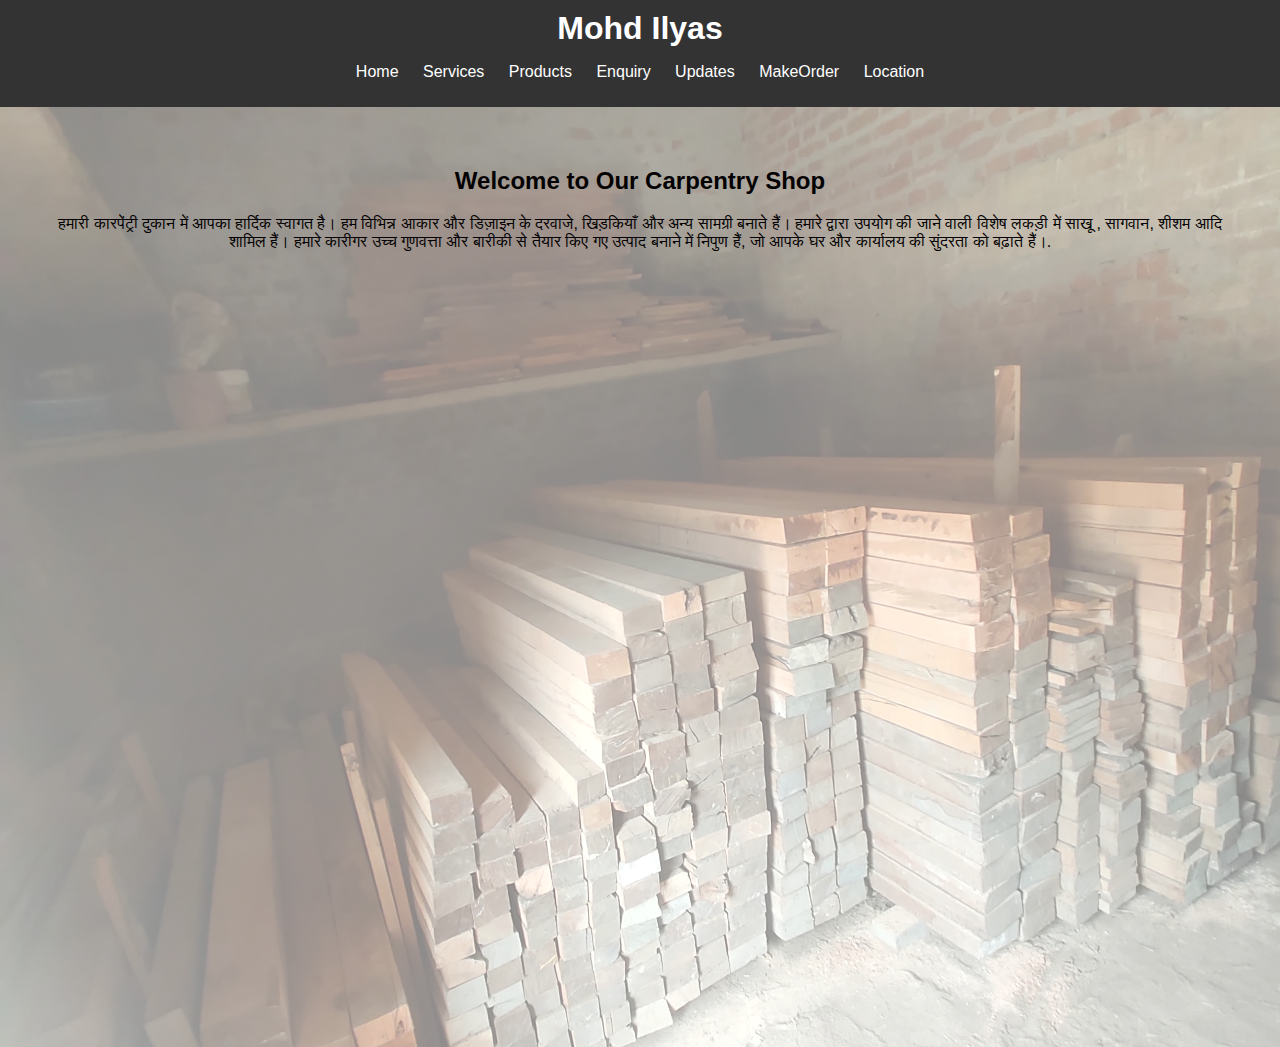
==== index.html @ f32e53ff "20" ====
<!DOCTYPE html>
<html lang="en">
<head>
    <meta charset="UTF-8">
    <meta name="viewport" content="width=device-width, initial-scale=1.0">
    <title>Mohd Ilyas</title>
    <link rel="stylesheet" href="styles.css">
</head>
<body>
    <header>
        <h1>Mohd Ilyas</h1>
        <nav>
            <ul>
                <li><a href="#home" onclick="showSection('home')">Home</a></li>
                <li><a href="#services" onclick="showSection('services')">Services</a></li>
                <li><a href="#products" onclick="showSection('products')">Products</a></li>
                <li><a href="#enquiry" onclick="showSection('enquiry')">Enquiry</a></li>
                <li><a href="#Updates" onclick="showSection('Updates')">Updates</a></li>
                <li><a href="#MakeOrder" onclick="showSection('MakeOrder')">MakeOrder</a></li>
                <li><a href="#Location" onclick="showSection('Location')">Location</a></li>
            </ul>
        </nav>
    </header>
    <section id="home" class="section">
        <div id="home-content">
          <h2>Welcome to Our Carpentry Shop</h2>
          <p>हमारी कारपेंट्री दुकान में आपका हार्दिक स्वागत है। हम विभिन्न आकार और डिज़ाइन के दरवाजे, खिड़कियाँ और अन्य सामग्री बनाते हैं। हमारे द्वारा उपयोग की जाने वाली विशेष लकड़ी में साखू , सागवान, शीशम आदि शामिल हैं। हमारे कारीगर उच्च गुणवत्ता और बारीकी से तैयार किए गए उत्पाद बनाने में निपुण हैं, जो आपके घर और कार्यालय की सुंदरता को बढ़ाते हैं।.</p>
          
        </div>
      </section>
      <section id="Location" class="section">
        <div id="home-content">
          <center><h3>Location</h3></center>
          <div id="map-container">
            <!-- Google Map Embed Code -->
            <iframe src="https://www.google.com/maps/embed?pb=!1m18!1m12!1m3!1d3551.2503945210206!2d81.45028599999999!3d27.116922199999998!2m3!1f0!2f0!3f0!3m2!1i1024!2i768!4f13.1!3m3!1m2!1s0x3999771df109e889%3A0x851fa2d61be00655![base64]!5e0!3m2!1sen!2sin!4v1720118181406!5m2!1sen!2sin" width="600" height="450" style="border:0;" allowfullscreen="" loading="lazy" referrerpolicy="no-referrer-when-downgrade"></iframe>
              </div>
        </div>
      </section>
      

    <section id="services" class="section">
        <center><h2>Services</h2></center>
        <div class="service-list">
            <div class="service-item">
                <img src="service1.jpg" alt="Service 1">
                <h3>Door(दरवाजा)</h3>
                <p>किसी भी साइज का और डिज़ाइन का दरवाजा उपलब्ध है आर्डर देने पर भी बनाया जाता है </p>
            </div>
            <div class="service-item">
                <img src="service2.jpg" alt="Service 2">
                <h3>Window(विंडो)</h3>
                <p>तरह तरह साइज और डिज़ाइन के विंडो और कस्टमर डिमांड के हिसाब से बनाया जाता है </p>
            </div>
            <div class="service-item">
                <img src="service3.jpg" alt="Service 3">
                <h3>साखू लकड़ी </h3>
                <p>साखू की भिन्न भिन्न साइज की लकड़ी भी उपलब्ध है </p>
            </div>
            <div class="service-item">
                <img src="service4.jpg" alt="Service 4">
                <h3>छाः बाजू  दरवाजा </h3>
                <p>इस दरवाजा को को छाः बाजू  दरवाजा  कहते है इसमें हाथ से नक्कासी की जाती है और ये main गेट पे आम तौर पे लगता है </p>
            </div>
            <div class="service-item">
                <img src="aara_mil.jpg" alt="Service 5">
                <h3>आरा मिल (मशीन)</h3>
                <p>यह मशीन मुख्य रूप से लकड़ी को कच्चे रूप में काटने और आकार देने के लिए इस्तेमाल की जाती है। आरा मिल में लकड़ी के बड़े-बड़े लट्ठों को छोटे-छोटे टुकड़ों में काटकर उन्हें तख्ते, प्लैंक, या बीम के रूप में तैयार किया जाता है।</p>
            </div>
            <!-- Add more services as needed -->
        </div>
    </section>
    <section id="Updates" class="section">
        <h5><center>Nothing Updates</center></h5>
    </section>
    <section id="MakeOrder" class="section">
        
        <center>This is not formally working we will updates soon about that</center>
    </section>
    <section id="products" class="section">
        <center><h2>Our Products</h2></center>
        <div class="carousel-container">
            <div class="carousel-frame">
                <div class="carousel">
                    <div class="product-item">
                        <img src="service1.jpg" alt="Product 1">
                        <h3>Doors</h3>
                        <p>Different - Different Size Doors</p>
                    </div>
                    <div class="product-item">
                        <img src="service2.jpg" alt="Product 2">
                        <h3>Windows</h3>
                        <p>Different-Different size, Structure and Designof Windows</p>
                    </div>
                    <div class="product-item">
                        <img src="service3.jpg" alt="Product 3">
                        <h3>Sakhu Wood Cutting</h3>
                        <p>...........</p>
                    </div>
                    <div class="product-item">
                        <img src="service4.jpg" alt="Product 4">
                        <h3>Doors with Designing in wood</h3>
                        <p>... </p>
                    </div>
                    <div class="product-item">
                        <img src="product5.jpg" alt="Product 5">
                        <h3>Pallas</h3>
                        <p></p>
                    </div>
                    <div class="product-item">
                        <img src="I3.jpg" alt="Product 6">
                        <h3>Door and Windows</h3>
                        <p></p>
                    </div>
                    <div class="product-item">
                        <img src="I7.jpg" alt="Product 7">
                        <h3>Exiting Product made</h3>
                        <p></p>
                    </div>
                    <div class="product-item">
                        <img src="I6.jpg" alt="Product 8">
                        <h3>Product</h3>
                        <p></p>
                    </div>
                    <!-- Add more product items as needed -->
                </div>
            </div>
            <div class="carousel-dots">
                <!-- Dots will be dynamically generated -->
            </div>
        </div>
    </section>
    
    
    
    
    
    

    <section id="enquiry" class="section">
        <center><h2>Enquiry</h2></center>
        <p>For any enquiries, please call: <strong>7080240478,</strong> <strong>9415530060</strong></p>
        <p>E:mail--<strong>anaskhan3458027@gmail.com</strong></p>
       
    </section>

    <footer>
        <p>&copy; 2024 Mohd Ilyas</p>
    </footer>

    <script src="scripts.js"></script>
</body>
</html>
---- styles.css ----
/* styles.css */
body {
  font-family: Arial, sans-serif;
  margin: 0;
  padding: 0;
}

header {
  background-color: #333;
  color: #fff;
  padding: 10px 0;
}

header h1 {
  margin: 0;
  text-align: center;
}

nav ul {
  list-style: none;
  padding: 0;
  text-align: center;
}

nav ul li {
  display: inline;
  margin: 0 10px;
}

nav ul li a {
  color: #fff;
  text-decoration: none;
}

section {
  padding: 20px;
  display: none; /* Hide all sections by default */
}

section.active {
  display: block; /* Show active section */
}
#home {
  position: relative;
  background: url('service3.jpg') no-repeat center center;
  background-size: cover;
  height: 100vh; /* Ensure the home section covers the full viewport height */
  color: rgb(3, 1, 1); /* Ensure the text color is white */
}
#MakeOrder  {
  color: rgb(128, 3, 3);
  font-size: xx-large;
 
}
#Updates{
  color: rgb(38, 128, 3);
  font-size: xx-large;
}
#map-container {
  width: 100%;
  height: 0;
  padding-bottom: 56.25%; /* Aspect ratio 16:9 */
  position: relative;
}

#map-container iframe {
  position: absolute;
  top: 0;
  left: 0;
  width: 100%;
  height: 100%;
  border: 0;
}


#home::before {
  content: '';
  position: absolute;
  top: 0;
  left: 0;
  width: 100%;
  height: 100%;
  background-color: rgba(255, 255, 255, 0.5); /* Light overlay with transparency */
  z-index: 1;
}

#home-content {
  position: relative;
  z-index: 2;
  padding: 20px;
  text-align: center;
}


#services .service-list,
#products .product-list {
  display: flex;
  flex-wrap: wrap;
  justify-content: space-around;
}

.service-item,
.product-item {
  background-color: #f4f4f4;
  border: 1px solid #ddd;
  margin: 10px;
  padding: 10px;
  text-align: center;
  width: 200px; /* Fixed width for desktop */
}

.service-item img,
.product-item img {
  max-width: 100%;
  height: auto;
}

footer {
  background-color: #333;
  color: #fff;
  text-align: center;
  padding: 10px 0; /* Adjust padding as needed */
  display: none; /* Initially hide the footer */
  position: absolute;
  bottom: 1;
  width: 100%;
}

/* Carousel styles */
.carousel-container {
  position: relative;
  width: 100%; /* Full width for mobile */
  overflow: hidden;
}

.carousel-frame {
  display: flex;
  overflow: hidden;
  width: 100%;
}

.carousel {
  display: flex;
  transition: transform 0.5s ease;
}

.product-item {
  flex: 0 0 20%; /* Full width for mobile */
  box-sizing: border-box;
  margin: 10px;
  background-color: #f4f4f4;
  border: 1px solid #ddd;
  padding: 10px;
  text-align: center;
}

.product-item img {
  width: 100%;
  height: auto;
}

.carousel-dots {
  text-align: center;
  padding: 10px 0;
}

.carousel-dots .dot {
  height: 15px;
  width: 15px;
  margin: 0 5px;
  background-color: #bbb;
  border-radius: 50%;
  display: inline-block;
  cursor: pointer;
}

.carousel-dots .dot.active {
  background-color: #717171;
}
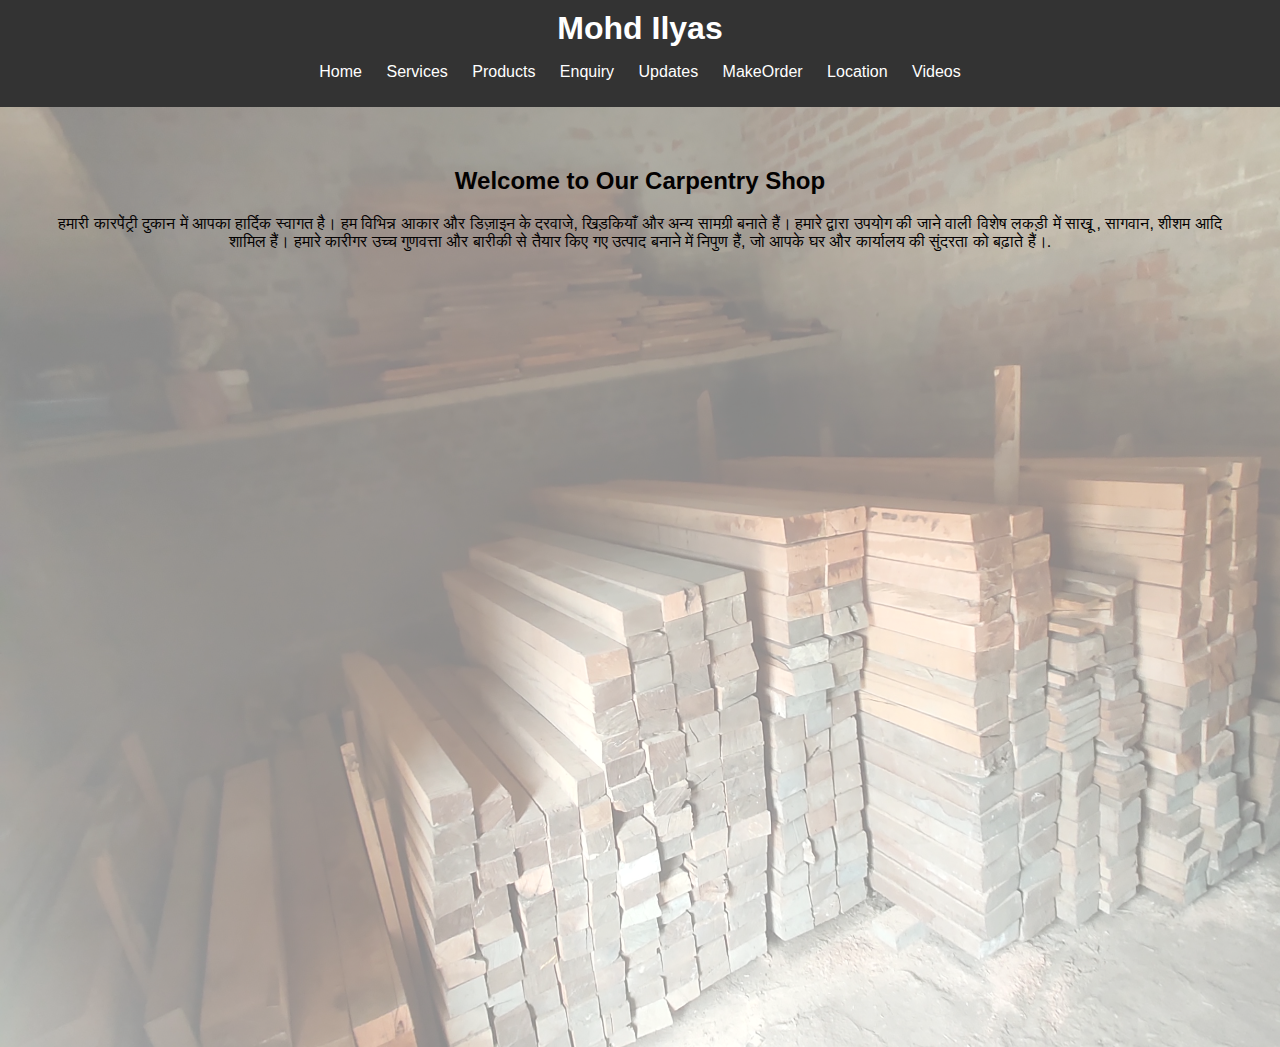
==== commit 51bc1f82: "22" ====
--- a/index.html
+++ b/index.html
@@ -18,6 +18,7 @@
                 <li><a href="#Updates" onclick="showSection('Updates')">Updates</a></li>
                 <li><a href="#MakeOrder" onclick="showSection('MakeOrder')">MakeOrder</a></li>
                 <li><a href="#Location" onclick="showSection('Location')">Location</a></li>
+                <li><a href="#Videos" onclick="showSection('Videos')">Videos</a></li>
             </ul>
         </nav>
     </header>
@@ -73,10 +74,7 @@
     <section id="Updates" class="section">
         <h5><center>Nothing Updates</center></h5>
     </section>
-    <section id="MakeOrder" class="section">
-        
-        <center>This is not formally working we will updates soon about that</center>
-    </section>
+   
     <section id="products" class="section">
         <center><h2>Our Products</h2></center>
         <div class="carousel-container">
@@ -144,6 +142,56 @@
        
     </section>
 
+
+    <section id="MakeOrder" class="section">
+        <center><h3>Order Form</h3></center>
+        <div id="order-content">
+          
+          <form action="submitOrder" method="post" enctype="multipart/form-data" class="order-form">
+            <div class="form-group">
+              <label for="name">Name:</label>
+              <input type="text" id="name" name="name" required>
+            </div>
+            <div class="form-group">
+              <label for="contact">Contact Number:</label>
+              <input type="text" id="contact" name="contact" required>
+            </div>
+            <div class="form-group">
+              <label for="location">Location:</label>
+              <input type="text" id="location" name="location" required>
+            </div>
+            <div class="form-group">
+              <label for="product">Type of Product:</label>
+              <input type="text" id="product" name="product" required>
+            </div>
+            <div class="form-group">
+              <label for="architecture">Upload Architecture:</label>
+              <input type="file" id="architecture" name="architecture" accept=".jpg, .jpeg, .png, .pdf" required>
+            </div>
+            <center><input type="submit" value="Submit Order"></center>
+          </form>
+        </div>
+      </section>
+      
+      
+      <section id="Videos" class="section">
+        <div id="video-content">
+          <center><h3>Our Videos</h3></center>
+          <div class="video-list">
+            <div class="video-item">
+                <iframe width="560" height="315" src="https://www.youtube.com/embed/rSlCRpt4ZBo?si=CwUkICQcSRfFz9hZ" title="YouTube video player" frameborder="0" allow="accelerometer; autoplay; clipboard-write; encrypted-media; gyroscope; picture-in-picture; web-share" referrerpolicy="strict-origin-when-cross-origin" allowfullscreen></iframe>
+            </div>
+            <div class="video-item">
+             <center> <iframe width="560" height="315" src="https://www.youtube.com/embed/VIDEO_ID_2" frameborder="0" allowfullscreen></iframe></center>
+            </div>
+            <!-- Add more video items as needed -->
+          </div>
+        </div>
+      </section>
+      
+      
+      
+
     <footer>
         <p>&copy; 2024 Mohd Ilyas</p>
     </footer>
--- a/styles.css
+++ b/styles.css
@@ -47,11 +47,54 @@
   height: 100vh; /* Ensure the home section covers the full viewport height */
   color: rgb(3, 1, 1); /* Ensure the text color is white */
 }
-#MakeOrder  {
-  color: rgb(128, 3, 3);
-  font-size: xx-large;
+/* Center the form and align labels and inputs to the left */
+#order-content {
+  display: flex;
+  justify-content: center;
+}
+
+.order-form {
+  width: 100%;
+  max-width: 500px;
+  margin: 0 auto;
+  padding: 20px;
+  background-color: #f9f9f9;
+  border: 1px solid #ddd;
+  border-radius: 5px;
+}
+
+.form-group {
+  display: flex;
+  flex-direction: column;
+  margin-bottom: 15px;
+}
+
+.form-group label {
+  margin-bottom: 5px;
+}
+
+.form-group input[type="text"],
+.form-group input[type="file"] {
+  padding: 8px;
+  font-size: 16px;
+}
+
+.order-form input[type="submit"] {
+  padding: 10px 20px;
+  font-size: 16px;
+  background-color: #4CAF50;
+  color: white;
+  border: none;
+  border-radius: 5px;
+  cursor: pointer;
+}
+
+.order-form input[type="submit"]:hover {
+  background-color: #45a049;
+}
+
  
-}
+
 #Updates{
   color: rgb(38, 128, 3);
   font-size: xx-large;
@@ -177,3 +220,33 @@
 .carousel-dots .dot.active {
   background-color: #717171;
 }
+
+
+/* Center the video content and align videos properly */
+#video-content {
+  display: flex;
+  justify-content: center;
+  flex-direction: column;
+  align-items: center;
+  margin: 20px 0;
+}
+
+.video-list {
+  display: flex;
+  flex-wrap: wrap;
+  justify-content: center;
+  gap: 20px;
+}
+
+.video-item {
+  max-width: 100%;
+  width: 560px;
+  height: 315px;
+  margin-bottom: 20px;
+}
+
+.video-item iframe {
+  width: 100%;
+  height: 100%;
+  border: none;
+}
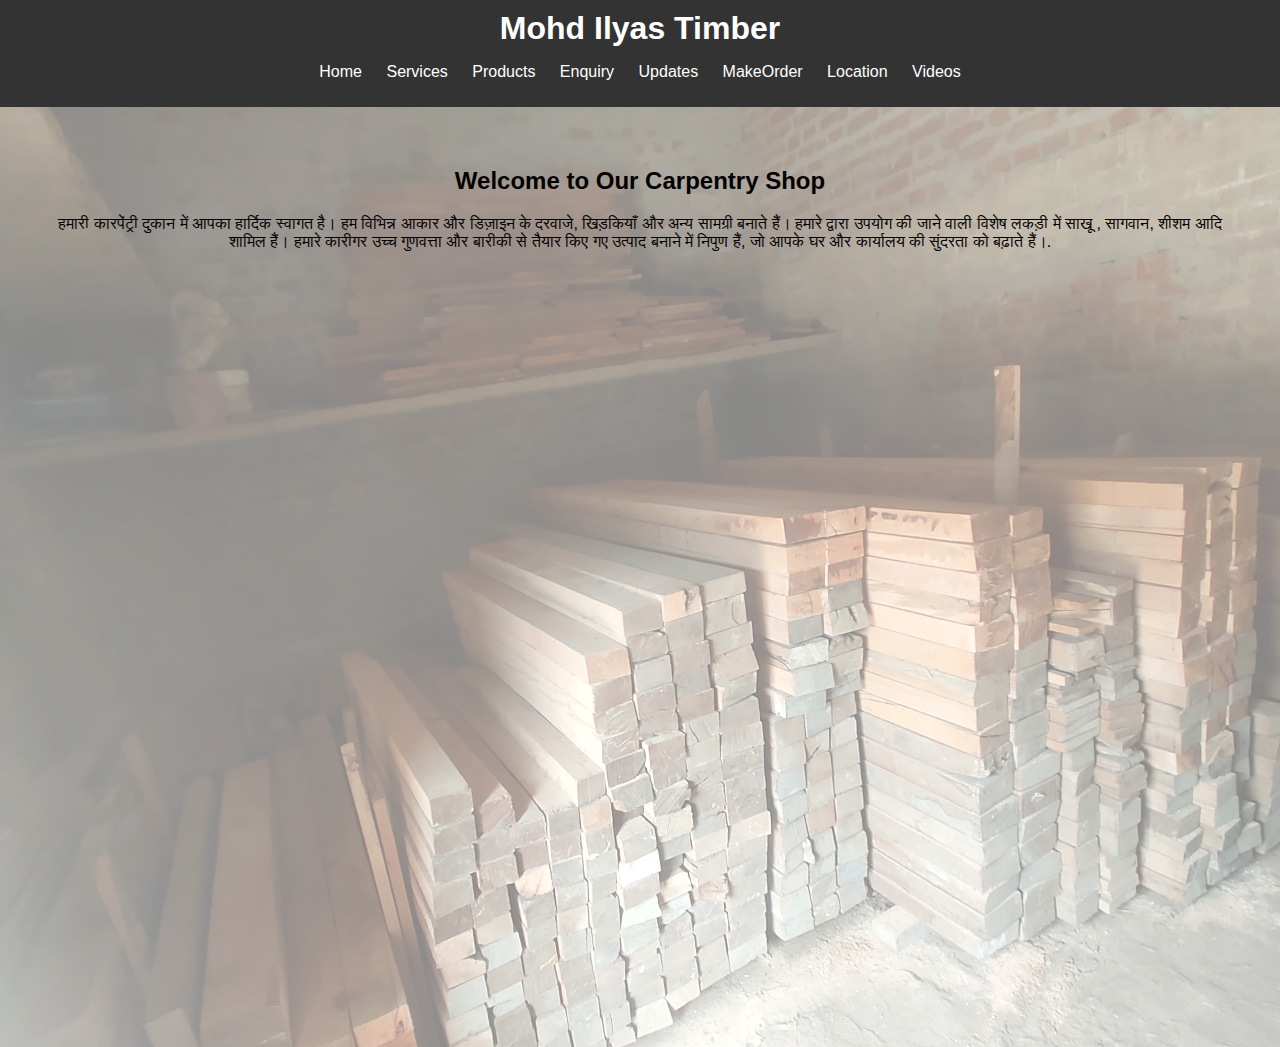
==== commit bf5a99a8: "24" ====
--- a/index.html
+++ b/index.html
@@ -3,12 +3,12 @@
 <head>
     <meta charset="UTF-8">
     <meta name="viewport" content="width=device-width, initial-scale=1.0">
-    <title>Mohd Ilyas</title>
+    <title>Mohd Ilyas Timber</title>
     <link rel="stylesheet" href="styles.css">
 </head>
 <body>
     <header>
-        <h1>Mohd Ilyas</h1>
+        <h1>Mohd Ilyas Timber</h1>
         <nav>
             <ul>
                 <li><a href="#home" onclick="showSection('home')">Home</a></li>
@@ -179,7 +179,7 @@
           <center><h3>Our Videos</h3></center>
           <div class="video-list">
             <div class="video-item">
-                <iframe width="560" height="315" src="https://www.youtube.com/embed/rSlCRpt4ZBo?si=CwUkICQcSRfFz9hZ" title="YouTube video player" frameborder="0" allow="accelerometer; autoplay; clipboard-write; encrypted-media; gyroscope; picture-in-picture; web-share" referrerpolicy="strict-origin-when-cross-origin" allowfullscreen></iframe>
+             <center> <iframe width="560" height="315" src="https://www.youtube.com/embed/VIDEO_ID_1" frameborder="0" allowfullscreen></iframe></center>
             </div>
             <div class="video-item">
              <center> <iframe width="560" height="315" src="https://www.youtube.com/embed/VIDEO_ID_2" frameborder="0" allowfullscreen></iframe></center>
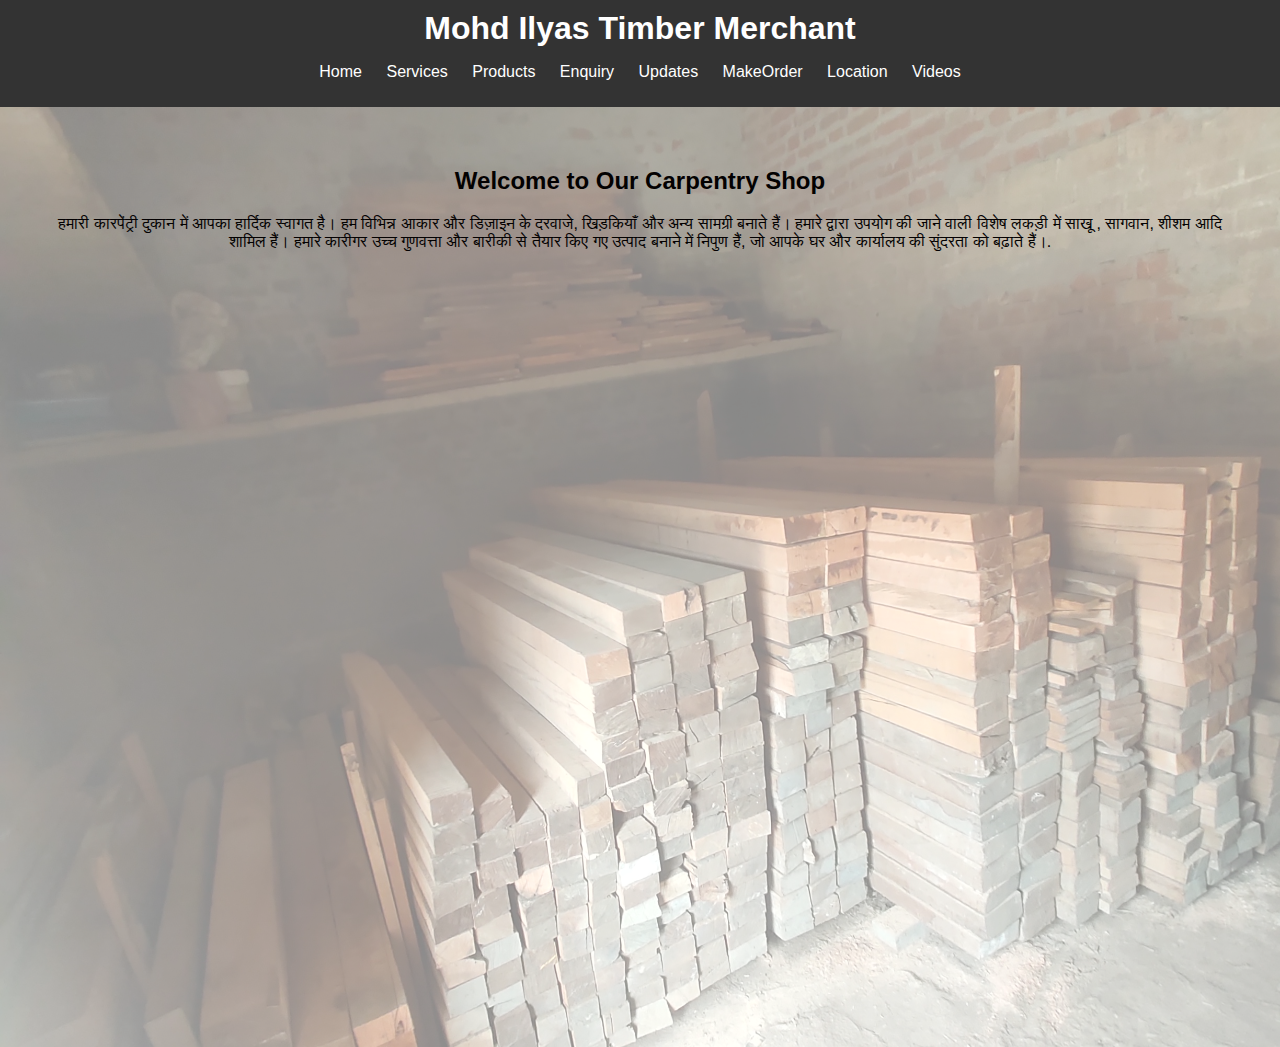
==== commit 033daa15: "29" ====
--- a/index.html
+++ b/index.html
@@ -3,12 +3,12 @@
 <head>
     <meta charset="UTF-8">
     <meta name="viewport" content="width=device-width, initial-scale=1.0">
-    <title>Mohd Ilyas Timber</title>
+    <title>Mohd Ilyas Timber Merchant</title>
     <link rel="stylesheet" href="styles.css">
 </head>
 <body>
     <header>
-        <h1>Mohd Ilyas Timber</h1>
+        <h1>Mohd Ilyas Timber Merchant</h1>
         <nav>
             <ul>
                 <li><a href="#home" onclick="showSection('home')">Home</a></li>
@@ -137,8 +137,8 @@
 
     <section id="enquiry" class="section">
         <center><h2>Enquiry</h2></center>
-        <p>For any enquiries, please call: <strong>7080240478,</strong> <strong>9415530060</strong></p>
-        <p>E:mail--<strong>anaskhan3458027@gmail.com</strong></p>
+        <center><p>For any enquiries, please call: <strong>7080240478,</strong> <strong>..........</strong></p></center>
+        <center><p>E:mail--<strong>anaskhan3458027@gmail.com</strong></p></center>
        
     </section>
 
@@ -188,10 +188,9 @@
           </div>
         </div>
       </section>
-      
-      
-      
-
+     
+
+      
     <footer>
         <p>&copy; 2024 Mohd Ilyas</p>
     </footer>
